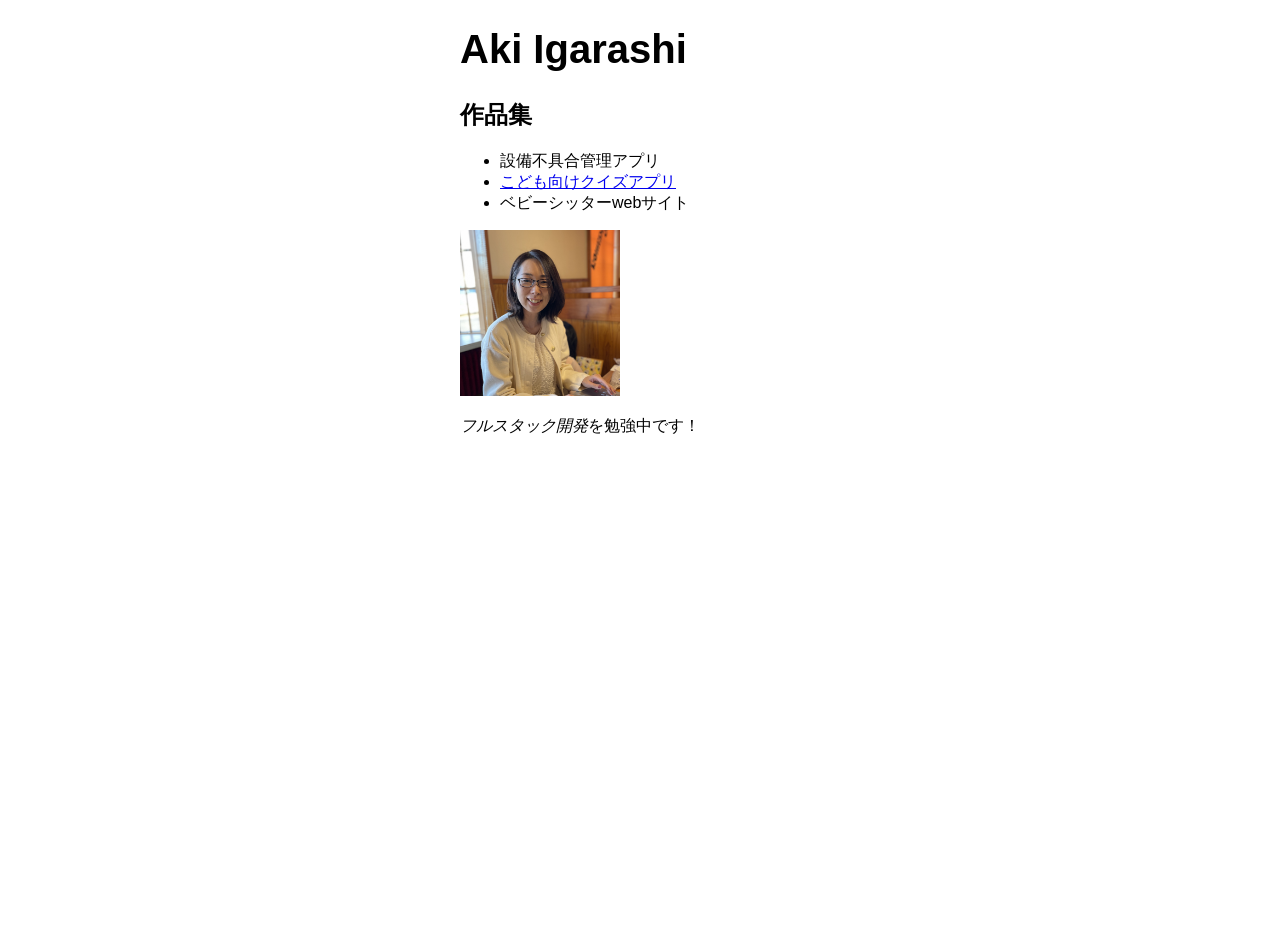
==== index.html @ 1861b31c "htmlファイル名を修正" ====
<!doctype html>
<html lang="ja">
  <head>
    <meta charset="utf-8" />
    <meta
      name="viewport"
      content="width=device-width, initial-scale=1, shrink-to-fit=no"
    />
    <meta name="theme-color" content="#000000" />
    <link rel="stylesheet" type="text/css" href="./css/style.css" />
    <title>portfolio site</title>
  </head>

  <body>
    <h1>Aki Igarashi</h1>

    <h2>作品集</h2>

    <ul>
      <li>設備不具合管理アプリ</li>
      <li>
        <a href="https://igarashi-aki.github.io/igarashi-aki.fnd43/"
          >こども向けクイズアプリ</a
        >
      </li>
      <li>ベビーシッターwebサイト</li>
    </ul>

    <img class="mypicture-img" src="./mypicture.jpg" alt="顔写真" width="200" />

    <p><em>フルスタック開発</em>を勉強中です！</p>
    <!-- 
    <a id="js-back-mainpage-a" href="./index.html"
      ><button class="back-btn" id="js-back-btn">戻る</button></a
    > -->
  </body>
</html>
---- css/style.css ----
/*全体の装飾*/
body {
  width: 360px;
  margin: auto;
  background-image: url(../images/background.jpg);
  height: 100vh;  
  background-size:  cover;  
  font-family: sans-serif;    
}

h1 {
  font-size: 40px;
}

/*本画面　装飾*/
.questionimg:hover {
  transform: scale(1.2);
  transition: 0.4s;
}

.description {
  font-size: 20px;
}

.img-area {
  width: 300px;
}

.question-display {
  height: 80px;
  border: solid;
  background-color: white;
  display: flex;
  align-items: center;
}

.answer-area {
  text-align: center;
}

.answer-display {
  height: 100px;
  font-size: 80px;
}

button {
  margin-top: 20px;
  height: 50px;
}

.hint-btn {
  height: 24px;
}

.answer-btn {
  width: 80px;
  font-size: 28px;
}

.clear-btn {
  width: 190px;
  font-size: 20px;
}

footer {
  margin-top: 20px;
  text-align: center;
}

.footer-info {
  display: block;
}

img {
  width: 60px;
  margin-right: 10px;
}

/*サブ画面　装飾*/
.back-btn {
  width: 100px;
  font-size: 20px;
}

.mypicture-img {
  width: 160px;
}
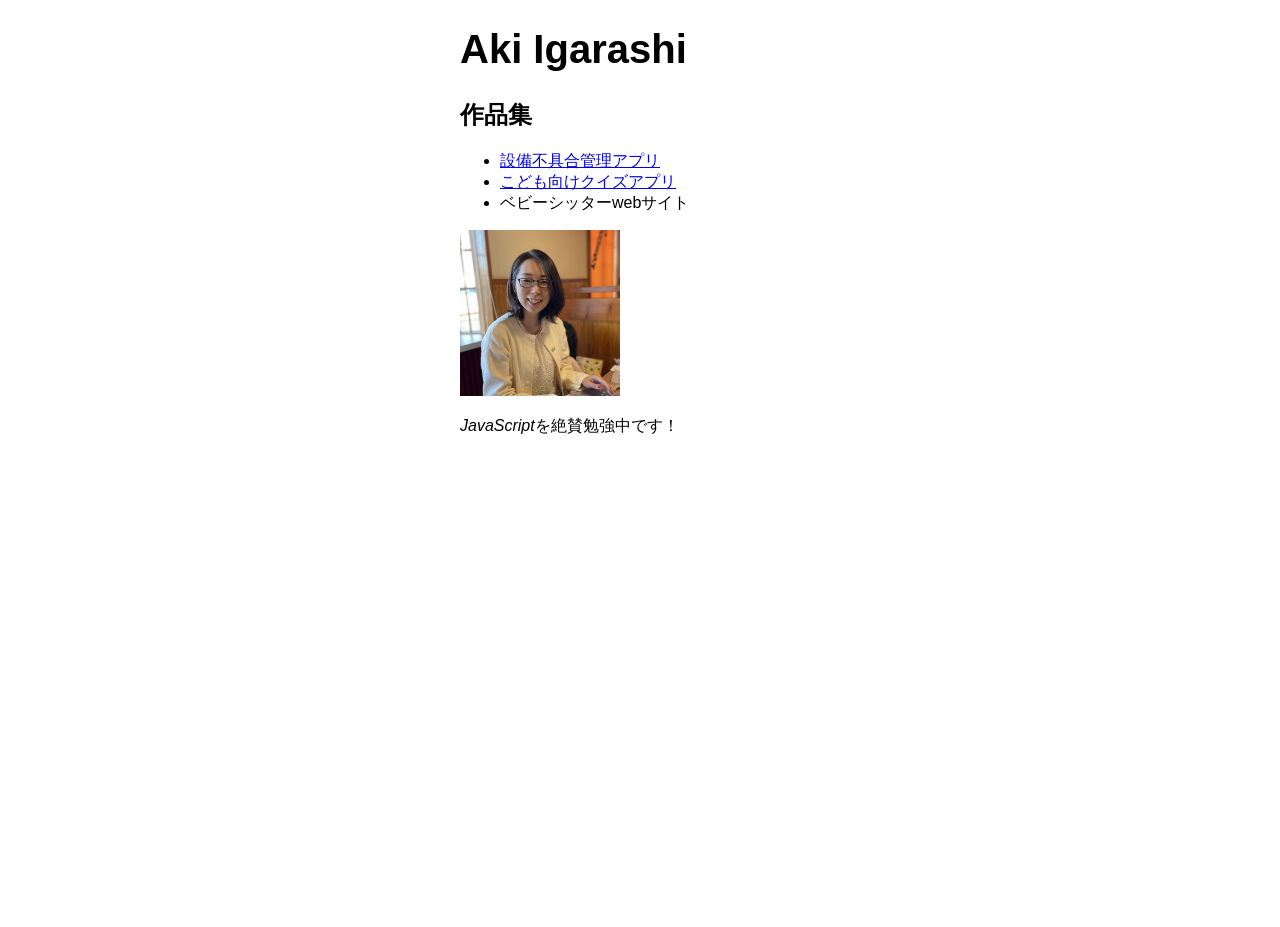
==== commit d29dbe9d: "テキスト微修正" ====
--- a/index.html
+++ b/index.html
@@ -17,7 +17,11 @@
     <h2>作品集</h2>
 
     <ul>
-      <li>設備不具合管理アプリ</li>
+      <li>
+        <a href="https://facility-app-p0w5.onrender.com/"
+          >設備不具合管理アプリ</a
+        >
+      </li>
       <li>
         <a href="https://igarashi-aki.github.io/igarashi-aki.fnd43/"
           >こども向けクイズアプリ</a
@@ -28,7 +32,7 @@
 
     <img class="mypicture-img" src="./mypicture.jpg" alt="顔写真" width="200" />
 
-    <p><em>フルスタック開発</em>を勉強中です！</p>
+    <p><em>JavaScript</em>を絶賛勉強中です！</p>
     <!-- 
     <a id="js-back-mainpage-a" href="./index.html"
       ><button class="back-btn" id="js-back-btn">戻る</button></a
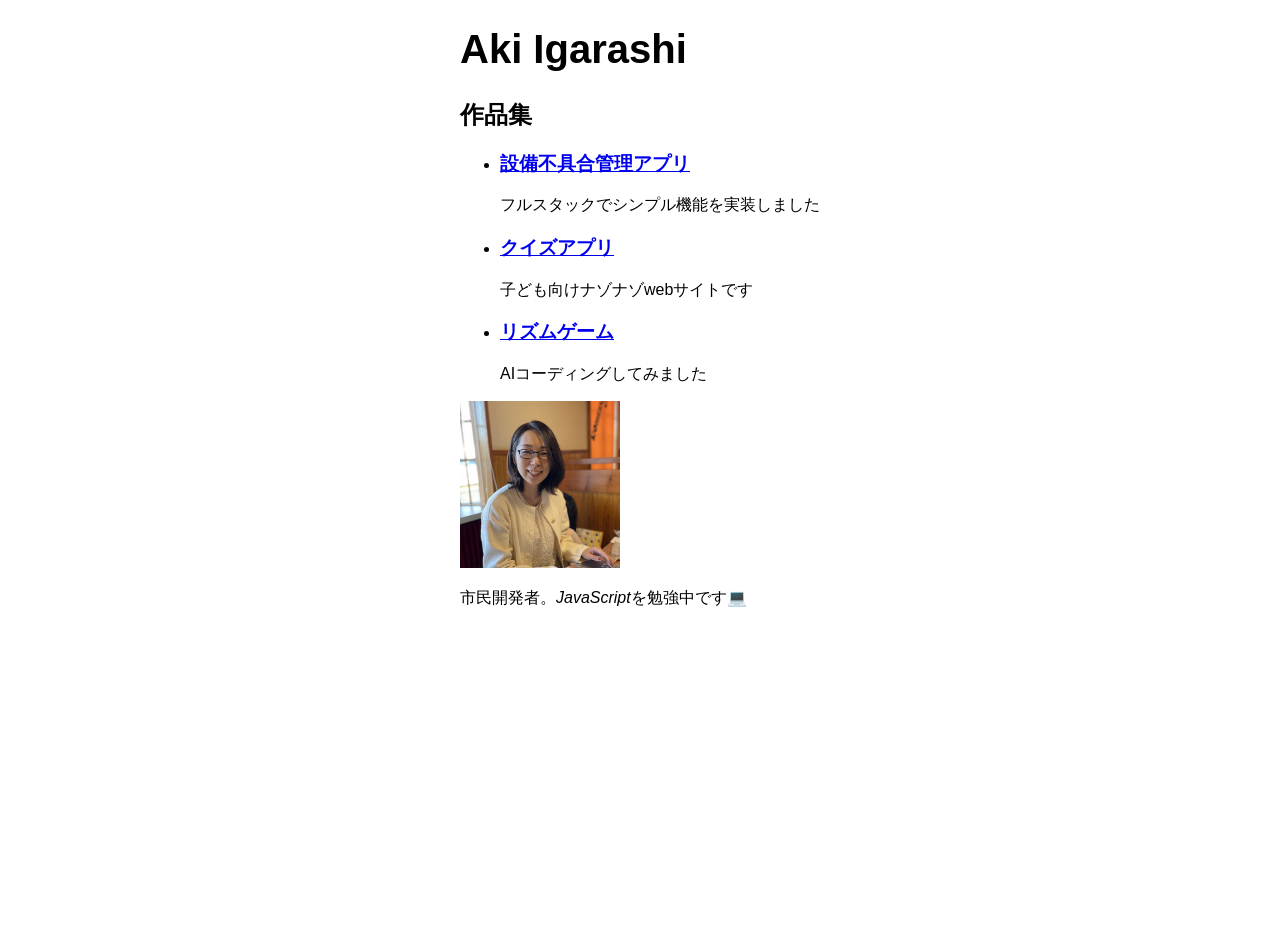
==== commit 66c2f2c9: "AIコーディングの制作物を追加" ====
--- a/index.html
+++ b/index.html
@@ -18,21 +18,32 @@
 
     <ul>
       <li>
-        <a href="https://facility-app-p0w5.onrender.com/"
-          >設備不具合管理アプリ</a
-        >
+        <h3>
+          <a href="https://facility-app-p0w5.onrender.com/"
+            >設備不具合管理アプリ</a
+          >
+        </h3>
+        <p>フルスタックでシンプル機能を実装しました</p>
       </li>
       <li>
-        <a href="https://igarashi-aki.github.io/igarashi-aki.fnd43/"
-          >こども向けクイズアプリ</a
-        >
+        <h3>
+          <a href="https://igarashi-aki.github.io/igarashi-aki.fnd43/"
+            >クイズアプリ</a
+          >
+        </h3>
+        <p>子ども向けナゾナゾwebサイトです</p>
       </li>
-      <li>ベビーシッターwebサイト</li>
+      <li>
+        <h3>
+          <a href="https://fl3pbn.github.io/rhythm-game/">リズムゲーム</a>
+        </h3>
+        <p>AIコーディングしてみました</p>
+      </li>
     </ul>
 
     <img class="mypicture-img" src="./mypicture.jpg" alt="顔写真" width="200" />
 
-    <p><em>JavaScript</em>を絶賛勉強中です！</p>
+    <p>市民開発者。<em>JavaScript</em>を勉強中です💻</p>
     <!-- 
     <a id="js-back-mainpage-a" href="./index.html"
       ><button class="back-btn" id="js-back-btn">戻る</button></a
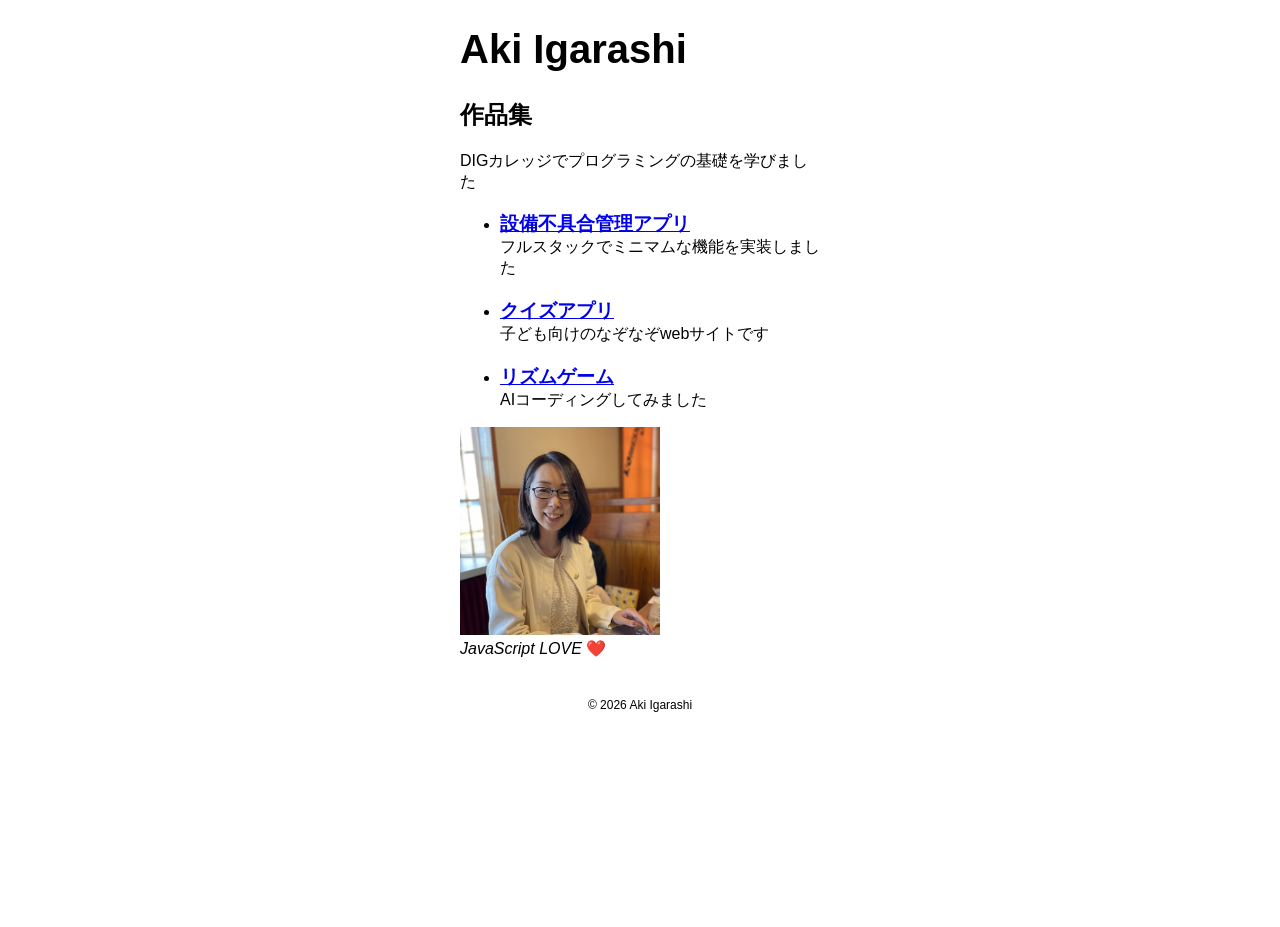
==== commit 3132755a: "文言を微修正" ====
--- a/index.html
+++ b/index.html
@@ -15,7 +15,7 @@
     <h1>Aki Igarashi</h1>
 
     <h2>作品集</h2>
-
+    <p>DIGカレッジでプログラミングの基礎を学びました</p>
     <ul>
       <li>
         <h3>
@@ -23,7 +23,7 @@
             >設備不具合管理アプリ</a
           >
         </h3>
-        <p>フルスタックでシンプル機能を実装しました</p>
+        <p>フルスタックでミニマムな機能を実装しました</p>
       </li>
       <li>
         <h3>
@@ -31,7 +31,7 @@
             >クイズアプリ</a
           >
         </h3>
-        <p>子ども向けナゾナゾwebサイトです</p>
+        <p>子ども向けのなぞなぞwebサイトです</p>
       </li>
       <li>
         <h3>
@@ -43,10 +43,7 @@
 
     <img class="mypicture-img" src="./mypicture.jpg" alt="顔写真" width="200" />
 
-    <p>市民開発者。<em>JavaScript</em>を勉強中です💻</p>
-    <!-- 
-    <a id="js-back-mainpage-a" href="./index.html"
-      ><button class="back-btn" id="js-back-btn">戻る</button></a
-    > -->
+    <p><em>JavaScript LOVE </em>❤️</p>
+    <footer>© 2026 Aki Igarashi</footer>
   </body>
 </html>
--- a/css/style.css
+++ b/css/style.css
@@ -3,85 +3,24 @@
   width: 360px;
   margin: auto;
   background-image: url(../images/background.jpg);
-  height: 100vh;  
-  background-size:  cover;  
-  font-family: sans-serif;    
+  height: 100vh;
+  background-size: cover;
+  font-family: sans-serif;
 }
 
 h1 {
   font-size: 40px;
 }
 
-/*本画面　装飾*/
-.questionimg:hover {
-  transform: scale(1.2);
-  transition: 0.4s;
+h3 {
+  margin-bottom: 0px;
 }
-
-.description {
-  font-size: 20px;
-}
-
-.img-area {
-  width: 300px;
-}
-
-.question-display {
-  height: 80px;
-  border: solid;
-  background-color: white;
-  display: flex;
-  align-items: center;
-}
-
-.answer-area {
-  text-align: center;
-}
-
-.answer-display {
-  height: 100px;
-  font-size: 80px;
-}
-
-button {
-  margin-top: 20px;
-  height: 50px;
-}
-
-.hint-btn {
-  height: 24px;
-}
-
-.answer-btn {
-  width: 80px;
-  font-size: 28px;
-}
-
-.clear-btn {
-  width: 190px;
-  font-size: 20px;
+p {
+  margin-top: 0px;
 }
 
 footer {
-  margin-top: 20px;
+  margin-top: 40px;
+  font-size: 12px;
   text-align: center;
 }
-
-.footer-info {
-  display: block;
-}
-
-img {
-  width: 60px;
-  margin-right: 10px;
-}
-
-/*サブ画面　装飾*/
-.back-btn {
-  width: 100px;
-  font-size: 20px;
-}
-
-.mypicture-img {
-  width: 160px;
-}
